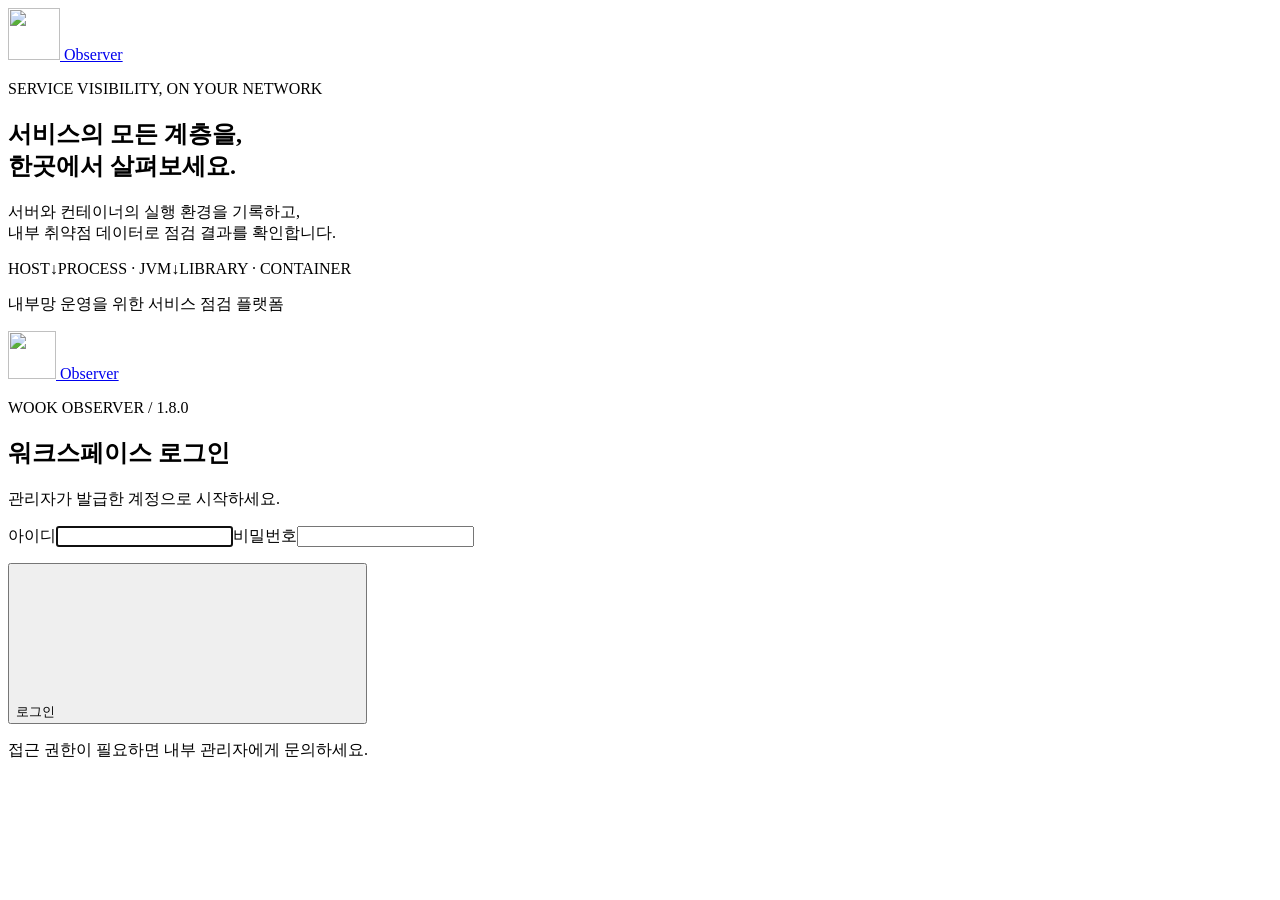
==== src/main/resources/static/login.html @ 40f3d682 "feat: add operational logging and simplify page headings" ====
<!doctype html>
<html lang="ko">
  <head>
    <meta charset="UTF-8" />
    <meta name="viewport" content="width=device-width,initial-scale=1" />
    <title>로그인 · Wook Observer</title>
    <link rel="icon" href="/observer-mark.svg" type="image/svg+xml" />
    <link rel="stylesheet" href="/app.css?v=1.8.0" />
    <script defer src="/login.js?v=1.8.0"></script>
  </head>
  <body class="login-body">
    <main class="login-layout">
      <section class="login-intro">
        <a class="brand" href="/" aria-label="Observer">
          <img class="brand-icon" src="/observer-mark.svg" width="52" height="52" alt="" />
          <span class="brand-name">Observer</span>
        </a>
        <div>
          <p class="eyebrow">SERVICE VISIBILITY, ON YOUR NETWORK</p>
          <h1>서비스의 모든 계층을,<br />한곳에서 살펴보세요.</h1>
          <p>
            서버와 컨테이너의 실행 환경을 기록하고,<br />내부 취약점 데이터로
            점검 결과를 확인합니다.
          </p>
          <div class="layers">
            <span>HOST</span><i>↓</i><span>PROCESS · JVM</span><i>↓</i
            ><span>LIBRARY · CONTAINER</span>
          </div>
        </div>
        <p class="muted">내부망 운영을 위한 서비스 점검 플랫폼</p>
      </section>
      <section class="login-panel">
        <form id="login-form">
          <a class="brand mobile-brand" href="/" aria-label="Observer">
            <img class="brand-icon" src="/observer-mark.svg" width="48" height="48" alt="" />
            <span class="brand-name">Observer</span>
          </a>
          <p class="eyebrow">WOOK OBSERVER / 1.8.0</p>
          <h2>워크스페이스 로그인</h2>
          <p class="muted">관리자가 발급한 계정으로 시작하세요.</p>
          <label
            >아이디<input
              name="username"
              autocomplete="username"
              required
              autofocus
              maxlength="64" /></label
          ><label
            >비밀번호<input
              name="password"
              type="password"
              autocomplete="current-password"
              required
          /></label>
          <p id="login-error" class="error" role="alert"></p>
          <button class="primary full" type="submit">
            로그인 <svg class="nav-icon" aria-hidden="true"><use href="/icons.svg#arrow-right"></use></svg>
          </button>
          <p class="small muted">
            접근 권한이 필요하면 내부 관리자에게 문의하세요.
          </p>
        </form>
      </section>
    </main>
  </body>
</html>
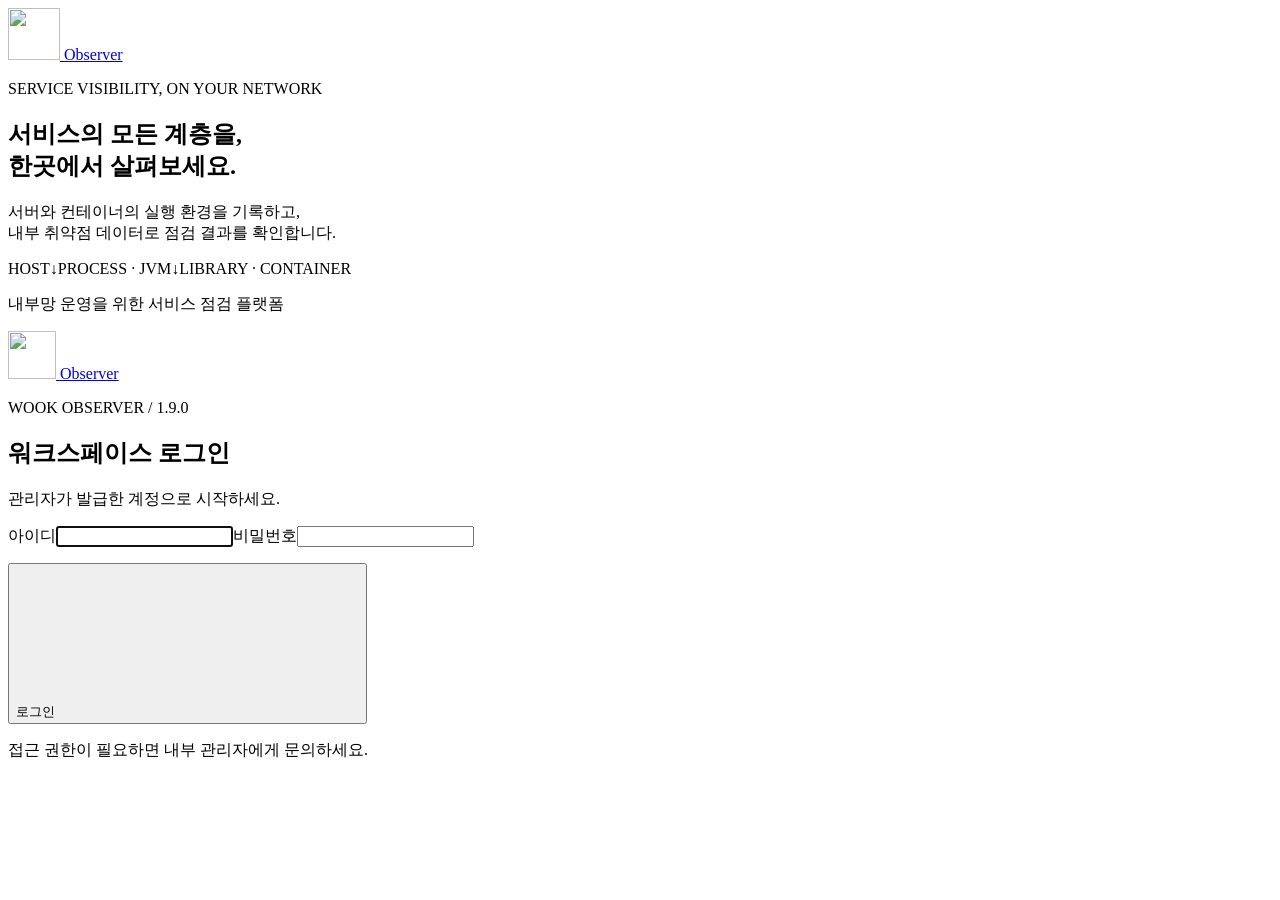
==== commit 202e8952: "feat: filter system services and simplify workspace labels" ====
--- a/src/main/resources/static/login.html
+++ b/src/main/resources/static/login.html
@@ -5,8 +5,8 @@
     <meta name="viewport" content="width=device-width,initial-scale=1" />
     <title>로그인 · Wook Observer</title>
     <link rel="icon" href="/observer-mark.svg" type="image/svg+xml" />
-    <link rel="stylesheet" href="/app.css?v=1.8.0" />
-    <script defer src="/login.js?v=1.8.0"></script>
+    <link rel="stylesheet" href="/app.css?v=1.9.0" />
+    <script defer src="/login.js?v=1.9.0"></script>
   </head>
   <body class="login-body">
     <main class="login-layout">
@@ -35,7 +35,7 @@
             <img class="brand-icon" src="/observer-mark.svg" width="48" height="48" alt="" />
             <span class="brand-name">Observer</span>
           </a>
-          <p class="eyebrow">WOOK OBSERVER / 1.8.0</p>
+          <p class="eyebrow">WOOK OBSERVER / 1.9.0</p>
           <h2>워크스페이스 로그인</h2>
           <p class="muted">관리자가 발급한 계정으로 시작하세요.</p>
           <label
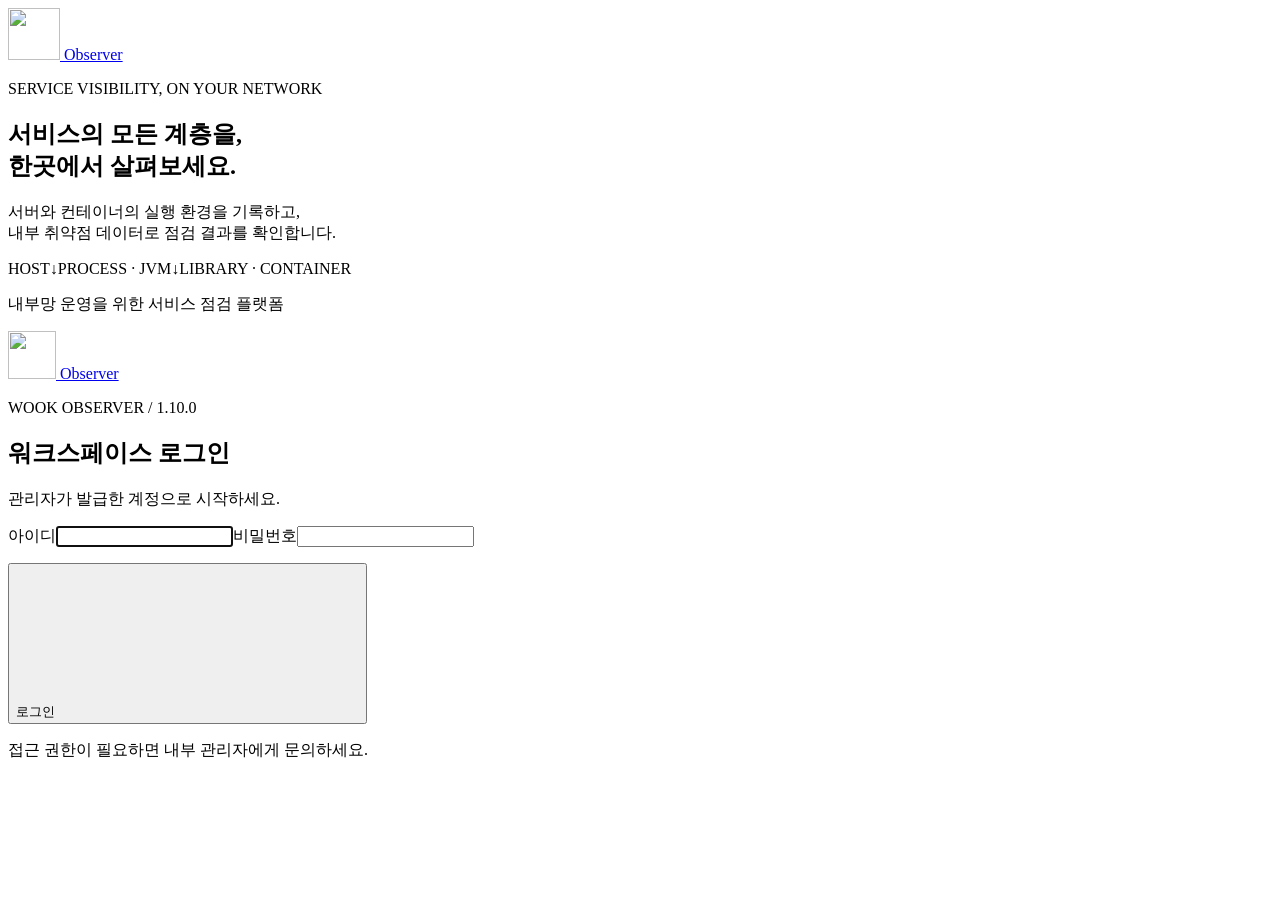
==== commit df6bfd3b: "feat: add offline collection and asset markdown reports" ====
--- a/src/main/resources/static/login.html
+++ b/src/main/resources/static/login.html
@@ -5,8 +5,8 @@
     <meta name="viewport" content="width=device-width,initial-scale=1" />
     <title>로그인 · Wook Observer</title>
     <link rel="icon" href="/observer-mark.svg" type="image/svg+xml" />
-    <link rel="stylesheet" href="/app.css?v=1.9.0" />
-    <script defer src="/login.js?v=1.9.0"></script>
+    <link rel="stylesheet" href="/app.css?v=1.10.0" />
+    <script defer src="/login.js?v=1.10.0"></script>
   </head>
   <body class="login-body">
     <main class="login-layout">
@@ -35,7 +35,7 @@
             <img class="brand-icon" src="/observer-mark.svg" width="48" height="48" alt="" />
             <span class="brand-name">Observer</span>
           </a>
-          <p class="eyebrow">WOOK OBSERVER / 1.9.0</p>
+          <p class="eyebrow">WOOK OBSERVER / 1.10.0</p>
           <h2>워크스페이스 로그인</h2>
           <p class="muted">관리자가 발급한 계정으로 시작하세요.</p>
           <label
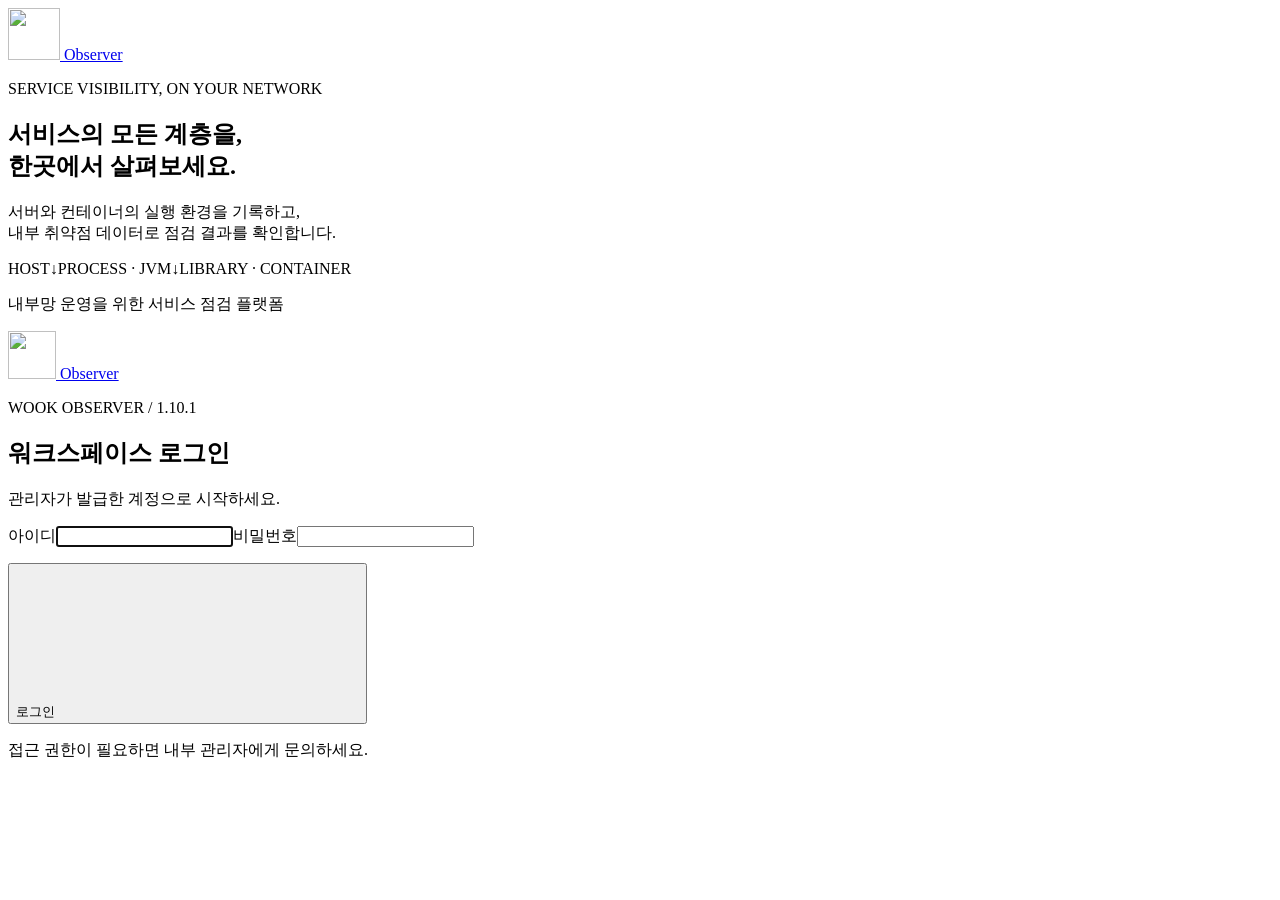
==== commit 06bd968d: "fix: compact asset ledger and navigation layout" ====
--- a/src/main/resources/static/login.html
+++ b/src/main/resources/static/login.html
@@ -5,8 +5,8 @@
     <meta name="viewport" content="width=device-width,initial-scale=1" />
     <title>로그인 · Wook Observer</title>
     <link rel="icon" href="/observer-mark.svg" type="image/svg+xml" />
-    <link rel="stylesheet" href="/app.css?v=1.10.0" />
-    <script defer src="/login.js?v=1.10.0"></script>
+    <link rel="stylesheet" href="/app.css?v=1.10.1" />
+    <script defer src="/login.js?v=1.10.1"></script>
   </head>
   <body class="login-body">
     <main class="login-layout">
@@ -35,7 +35,7 @@
             <img class="brand-icon" src="/observer-mark.svg" width="48" height="48" alt="" />
             <span class="brand-name">Observer</span>
           </a>
-          <p class="eyebrow">WOOK OBSERVER / 1.10.0</p>
+          <p class="eyebrow">WOOK OBSERVER / 1.10.1</p>
           <h2>워크스페이스 로그인</h2>
           <p class="muted">관리자가 발급한 계정으로 시작하세요.</p>
           <label
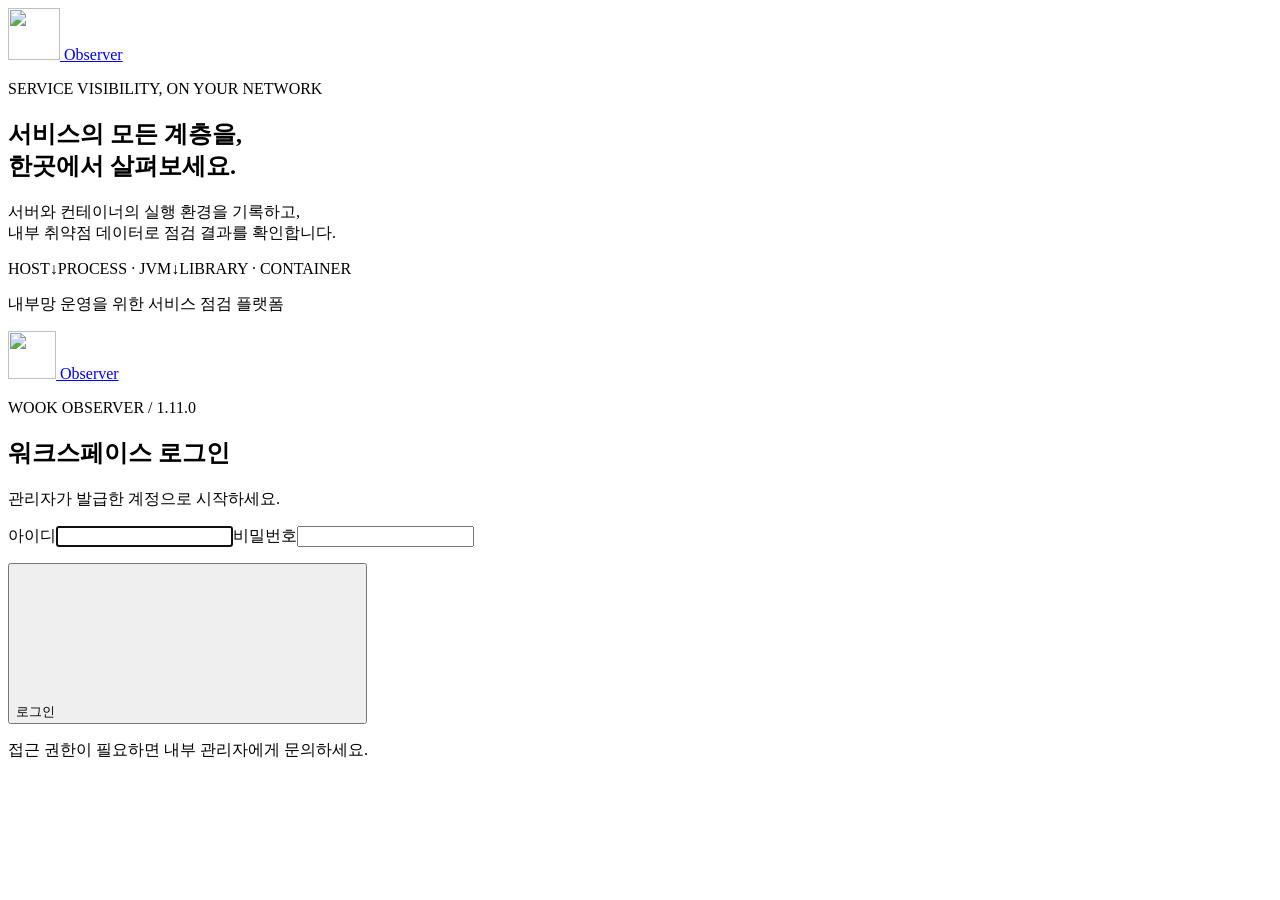
==== commit fc97e081: "feat: support legacy server assets and expand service types" ====
--- a/src/main/resources/static/login.html
+++ b/src/main/resources/static/login.html
@@ -5,8 +5,8 @@
     <meta name="viewport" content="width=device-width,initial-scale=1" />
     <title>로그인 · Wook Observer</title>
     <link rel="icon" href="/observer-mark.svg" type="image/svg+xml" />
-    <link rel="stylesheet" href="/app.css?v=1.10.1" />
-    <script defer src="/login.js?v=1.10.1"></script>
+    <link rel="stylesheet" href="/app.css?v=1.11.0" />
+    <script defer src="/login.js?v=1.11.0"></script>
   </head>
   <body class="login-body">
     <main class="login-layout">
@@ -35,7 +35,7 @@
             <img class="brand-icon" src="/observer-mark.svg" width="48" height="48" alt="" />
             <span class="brand-name">Observer</span>
           </a>
-          <p class="eyebrow">WOOK OBSERVER / 1.10.1</p>
+          <p class="eyebrow">WOOK OBSERVER / 1.11.0</p>
           <h2>워크스페이스 로그인</h2>
           <p class="muted">관리자가 발급한 계정으로 시작하세요.</p>
           <label
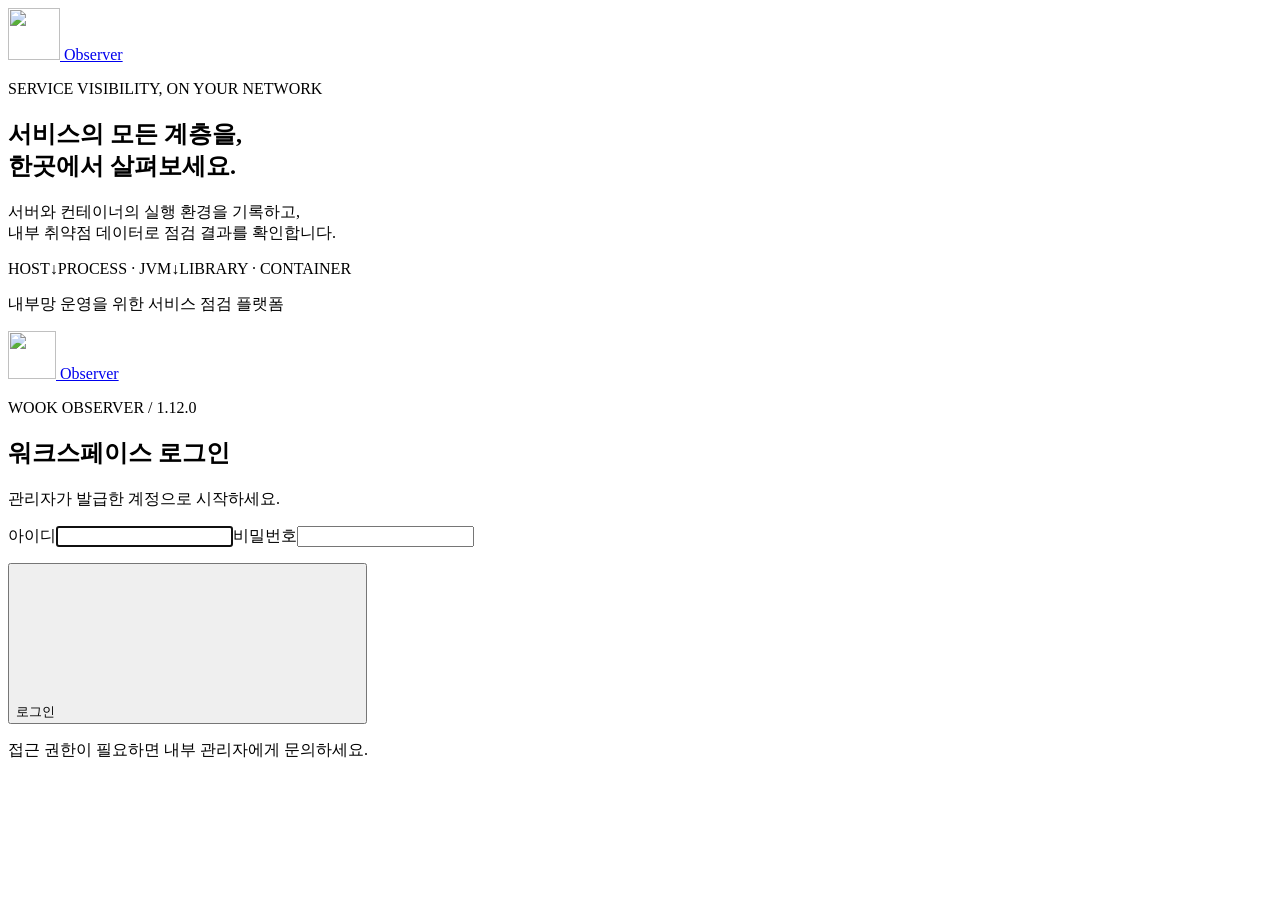
==== commit 4fbe9438: "feat: collect TCP connections and manage asset ELS contracts" ====
--- a/src/main/resources/static/login.html
+++ b/src/main/resources/static/login.html
@@ -5,8 +5,8 @@
     <meta name="viewport" content="width=device-width,initial-scale=1" />
     <title>로그인 · Wook Observer</title>
     <link rel="icon" href="/observer-mark.svg" type="image/svg+xml" />
-    <link rel="stylesheet" href="/app.css?v=1.11.0" />
-    <script defer src="/login.js?v=1.11.0"></script>
+    <link rel="stylesheet" href="/app.css?v=1.12.0" />
+    <script defer src="/login.js?v=1.12.0"></script>
   </head>
   <body class="login-body">
     <main class="login-layout">
@@ -35,7 +35,7 @@
             <img class="brand-icon" src="/observer-mark.svg" width="48" height="48" alt="" />
             <span class="brand-name">Observer</span>
           </a>
-          <p class="eyebrow">WOOK OBSERVER / 1.11.0</p>
+          <p class="eyebrow">WOOK OBSERVER / 1.12.0</p>
           <h2>워크스페이스 로그인</h2>
           <p class="muted">관리자가 발급한 계정으로 시작하세요.</p>
           <label
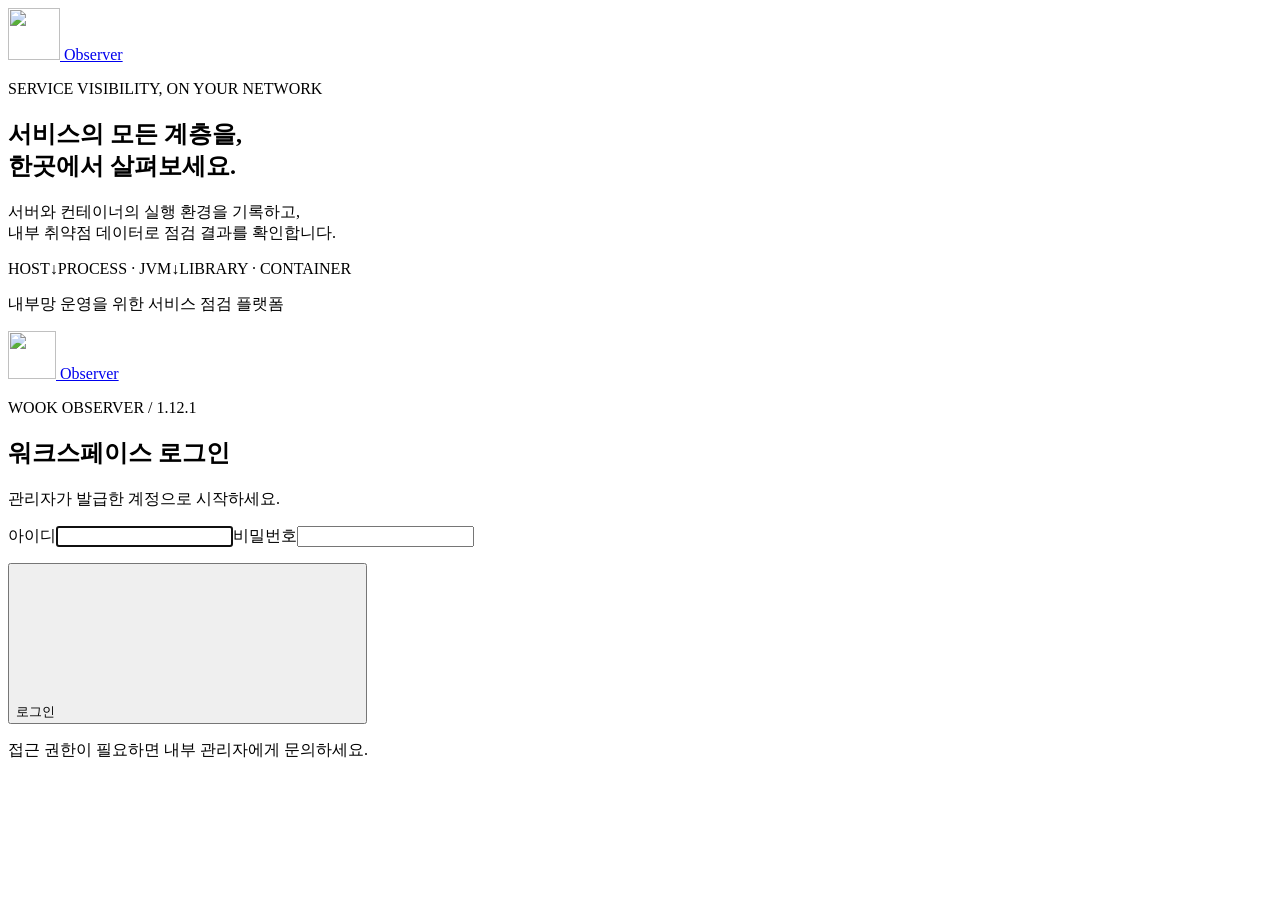
==== commit 0b5e9d30: "fix: diagnose startup port conflicts and expand inspection views" ====
--- a/src/main/resources/static/login.html
+++ b/src/main/resources/static/login.html
@@ -5,8 +5,8 @@
     <meta name="viewport" content="width=device-width,initial-scale=1" />
     <title>로그인 · Wook Observer</title>
     <link rel="icon" href="/observer-mark.svg" type="image/svg+xml" />
-    <link rel="stylesheet" href="/app.css?v=1.12.0" />
-    <script defer src="/login.js?v=1.12.0"></script>
+    <link rel="stylesheet" href="/app.css?v=1.12.1" />
+    <script defer src="/login.js?v=1.12.1"></script>
   </head>
   <body class="login-body">
     <main class="login-layout">
@@ -35,7 +35,7 @@
             <img class="brand-icon" src="/observer-mark.svg" width="48" height="48" alt="" />
             <span class="brand-name">Observer</span>
           </a>
-          <p class="eyebrow">WOOK OBSERVER / 1.12.0</p>
+          <p class="eyebrow">WOOK OBSERVER / 1.12.1</p>
           <h2>워크스페이스 로그인</h2>
           <p class="muted">관리자가 발급한 계정으로 시작하세요.</p>
           <label
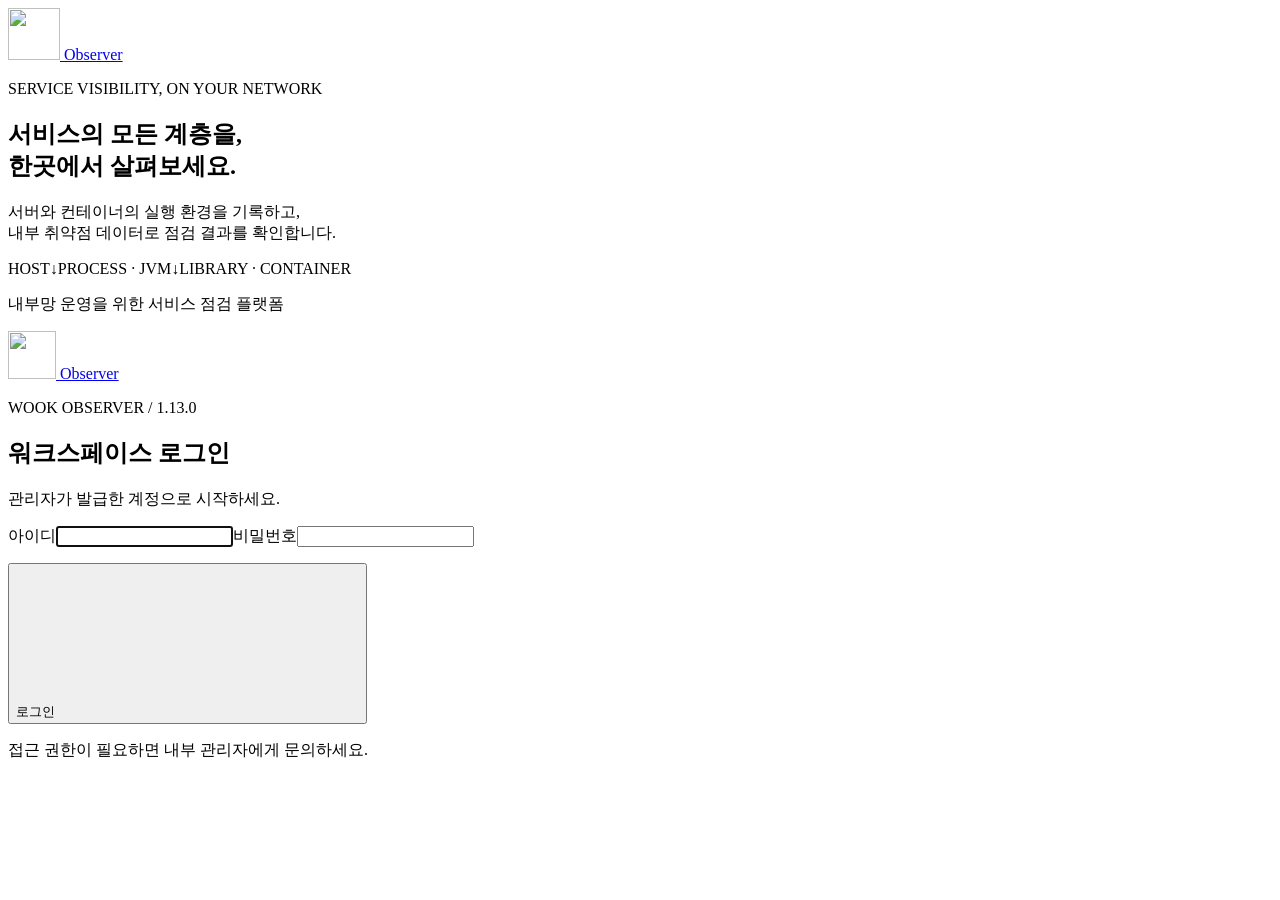
==== commit 0777da90: "feat: add recoverable asset and service deletion" ====
--- a/src/main/resources/static/login.html
+++ b/src/main/resources/static/login.html
@@ -5,8 +5,8 @@
     <meta name="viewport" content="width=device-width,initial-scale=1" />
     <title>로그인 · Wook Observer</title>
     <link rel="icon" href="/observer-mark.svg" type="image/svg+xml" />
-    <link rel="stylesheet" href="/app.css?v=1.12.1" />
-    <script defer src="/login.js?v=1.12.1"></script>
+    <link rel="stylesheet" href="/app.css?v=1.13.0" />
+    <script defer src="/login.js?v=1.13.0"></script>
   </head>
   <body class="login-body">
     <main class="login-layout">
@@ -35,7 +35,7 @@
             <img class="brand-icon" src="/observer-mark.svg" width="48" height="48" alt="" />
             <span class="brand-name">Observer</span>
           </a>
-          <p class="eyebrow">WOOK OBSERVER / 1.12.1</p>
+          <p class="eyebrow">WOOK OBSERVER / 1.13.0</p>
           <h2>워크스페이스 로그인</h2>
           <p class="muted">관리자가 발급한 계정으로 시작하세요.</p>
           <label
